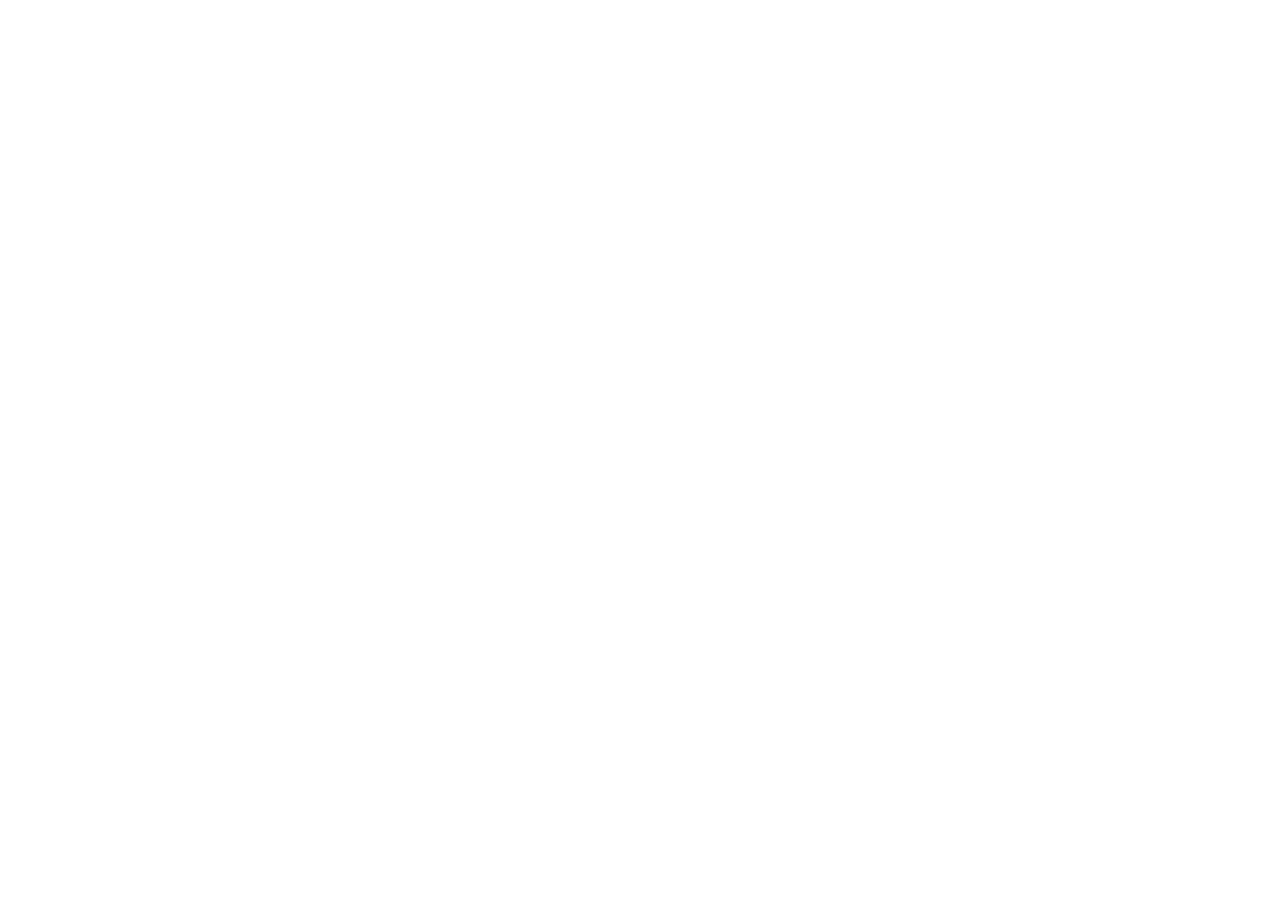
==== index.html @ 314ac85b "initial commit" ====
<!DOCTYPE html>
<html lang="en">

<head>
    <meta charset="UTF-8">
    <title>Personal Website</title>
    <link rel="stylesheet" href="https://cdnjs.cloudflare.com/ajax/libs/font-awesome/4.7.0/css/font-awesome.min.css" />
    <!-- <link rel="stylesheet" href="https://cdnjs.cloudflare.com/ajax/libs/meyer-reset/2.0/reset.min.css"> -->
    <link rel="preconnect" href="https://fonts.gstatic.com">
    <link href="https://fonts.googleapis.com/css2?family=Montserrat:wght@100;300;500&display=swap" rel="stylesheet">
    <link rel="stylesheet" href="https://stackpath.bootstrapcdn.com/font-awesome/4.7.0/css/font-awesome.min.css">
    <!--   <link rel='stylesheet' href='https://maxcdn.bootstrapcdn.com/bootstrap/4.0.0-alpha.2/css/bootstrap.min.css'> -->
    <link rel="stylesheet" href="assets/css/custom.css">

</head>

<body>



</body>

</html>
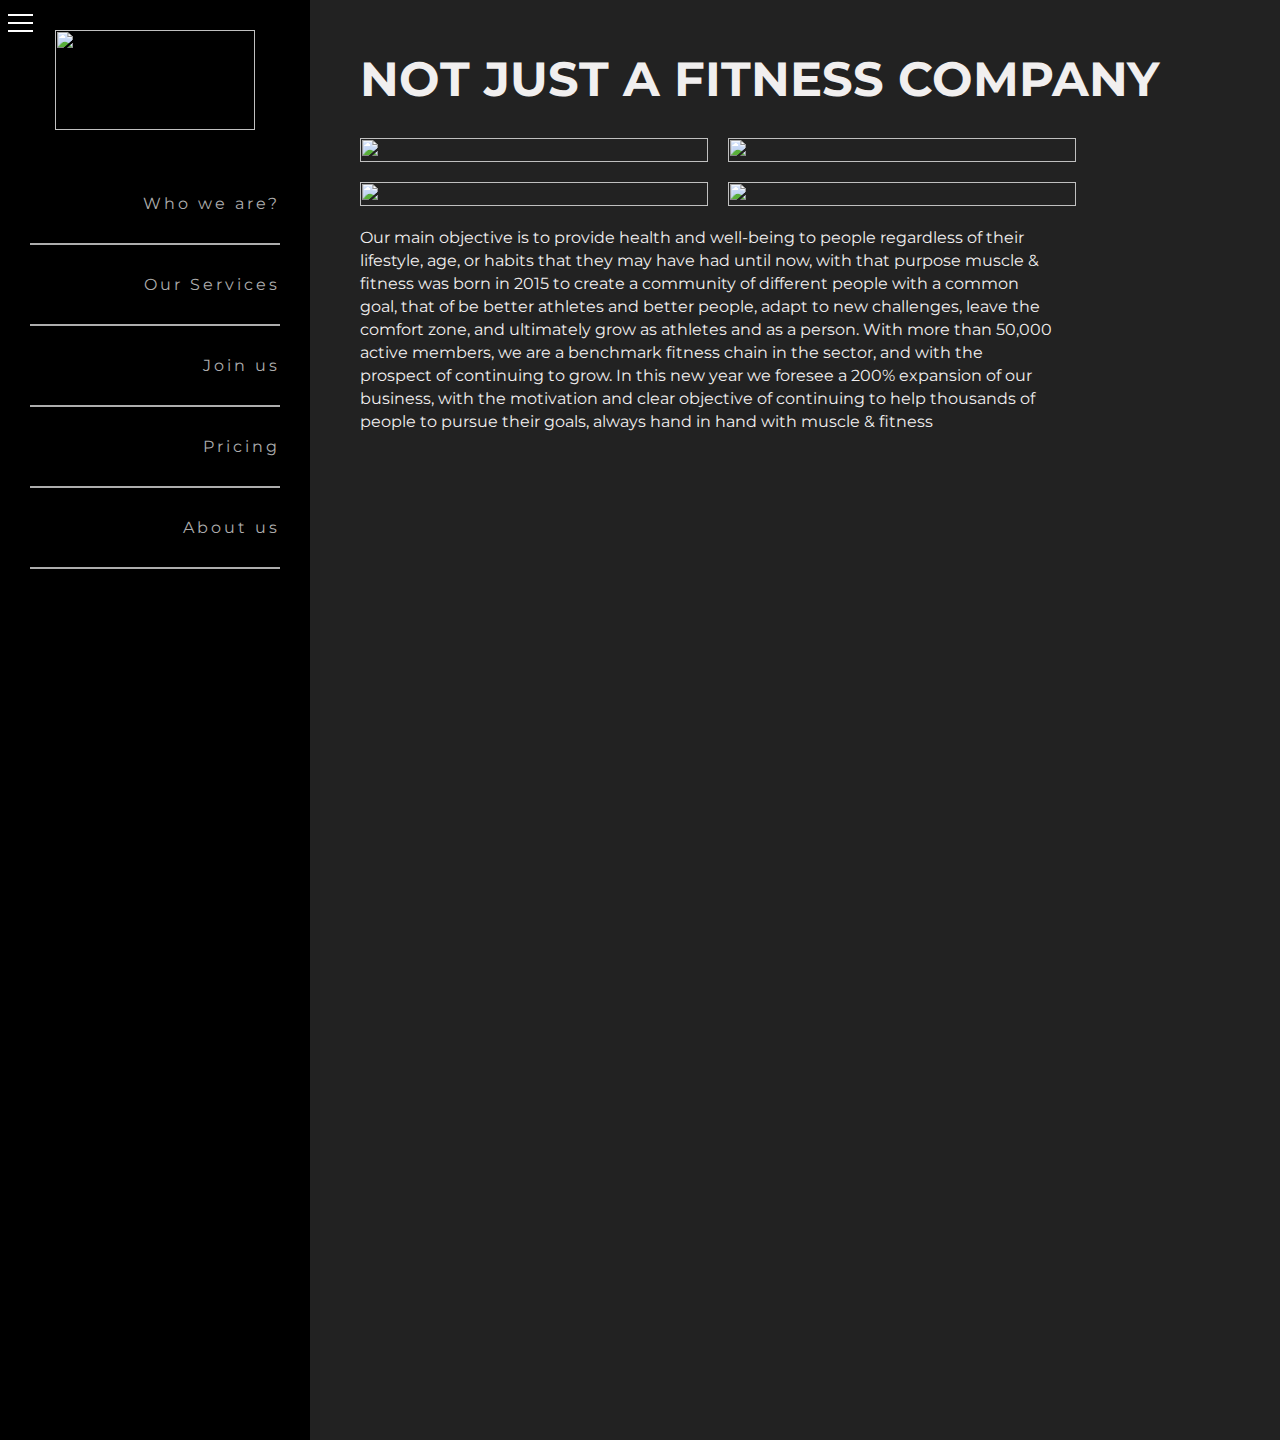
==== commit 4b5fa196: "commented the semantic html version of the page" ====
--- a/index.html
+++ b/index.html
@@ -15,7 +15,90 @@
 </head>
 
 <body>
+    <div class="container">
+        <!-- sidebar container -->
+        <div class="sidebar ">
+            <img src="assets/img/logo.png" alt="" height="100" width="200">
+            <div class="menu">
+                <ul>
+                    <li><a href="index.html">Who we are?</a></li>
+                    <li><a href="services.html">Our Services</a></li>
+                    <li><a href="contact.html">Join us</a></li>
+                    <li><a href="pricing.html">Pricing</a></li>
+                    <li><a href="about.html">About us</a></li>
+                </ul>
+            </div>
+        </div>
+        <div class="menu-hamburger">
+            <span></span>
+            <span></span>
+            <span></span>
+        </div>
 
+        <!-- content container -->
+        <div class="content">
+            <h1>NOT JUST A FITNESS COMPANY</h1>
+            <div class="img-section">
+                <div class="img">
+                    <img src="assets/img/logo.png" alt="">
+                </div>
+                <div class="img">
+                    <img src="assets/img/jumpwoman.jpg" alt="">
+                </div>
+                <div class="img">
+                    <img src="assets/img/banner2.jpg" alt="">
+                </div>
+                <div class="img">
+                    <img src="assets/img/cycle.jpg" alt="">
+                </div>
+            </div>
+            <div>
+                <p>Our main objective is to provide health and well-being to people regardless of their lifestyle, age,
+                    or habits that they may have had until now, with that purpose muscle & fitness was born in 2015 to
+                    create a
+                    community of different people with a common goal, that of be better athletes and better people,
+                    adapt to new
+                    challenges, leave the comfort zone, and ultimately grow as athletes and as a person. With more than
+                    50,000 active
+                    members, we are a benchmark fitness chain in the sector, and with the prospect of continuing to
+                    grow. In this new year we foresee a 200% expansion of
+                    our business, with the motivation and clear objective of continuing to help thousands of people to
+                    pursue their goals, always hand in hand with muscle & fitness</p>
+            </div>
+        </div>
+        <!-- end of main container -->
+    </div>
+
+    <!-- <main class="main">
+    <aside class="sidebar">
+      <img src="assets/img/logo.png" class="profile-img" alt="Profile Image">
+        
+      <nav class="nav">
+        <ul>
+          <li ><a href="index.html">Who we are?</a></li>
+          <li><a href="services.html">Our Services</a></li>
+          <li><a href="contact.html">Join us</a></li>
+          <li><a href="pricing.html">Pricing</a></li>
+          <li><a href="about.html">About us</a></li>
+        </ul>
+      </nav>
+    </aside>
+  
+    <section class="content">
+        <div class="container">
+          <div  id="who-i"></div>
+            <h1 > NOT JUST A FITNESS COMPANY </h1>
+          <img class="logo-header" src="assets/img/logo.png" alt="musclefitnesslogo">
+          <img class="jump-woman" src="assets/img/jumpwoman.jpg" alt="womanjumping">
+          <img class="principal-header" src="assets/img/banner2.jpg" alt="guylifting">
+          <img class="cycle-guy" src="assets/img/cycle.jpg" alt="cyclinguy">
+                   
+    <p>Our main objective is to provide health and well-being to people regardless of their lifestyle, age, or habits that they may have had until now, with that purpose muscle & fitness was born in 2015 to create a community of different people with a common goal, that of be better athletes and better people, adapt to new challenges, leave the comfort zone, and ultimately grow as athletes and as a person.
+    With more than 50,000 active members, we are a benchmark fitness chain in the sector, and with the prospect of continuing to grow.
+    In this new year we foresee a 200% expansion of our business, with the motivation and clear objective of continuing to help thousands of people to pursue their goals, always hand in hand with muscle & fitness. </p>
+  </div>  
+  </section>
+  </main> -->
 
 
 </body>
--- a/assets/css/custom.css
+++ b/assets/css/custom.css
@@ -0,0 +1,104 @@
+@import url("https://fonts.googleapis.com/css?family=Open+Sans");
+@import url("https://fonts.googleapis.com/css2?family=Montserrat:wght@100;300;500&display=swap");
+* {
+    margin: 0;
+    padding: 0;
+    box-sizing: border-box;
+}
+body {
+    font-family: "Montserrat";
+    background: #222;
+}
+.container {
+    display: flex;
+}
+.sidebar {
+    background-color: #000000;
+    width: 25%;
+    box-sizing: border-box;
+    padding: 30px;
+    height: 160vh;
+    /* display: none; */
+}
+
+.sidebar img {
+    margin-left: 25px;
+    margin-right: 25px;
+}
+
+.menu-hamburger {
+    padding: 8px;
+    border-radius: 3px;
+    width: 17%;
+    float: right;
+    margin-bottom: 10px;
+    position: fixed;
+    cursor: pointer;
+}
+.menu-hamburger span {
+    display: block;
+    background-color: #fff;
+    height: 2px;
+    width: 25px;
+    margin-top: 6px;
+    margin-bottom: 5px;
+    align-content: center;
+}
+.menu {
+    margin-top: 60px;
+}
+.menu ul {
+    list-style: none;
+}
+
+.menu ul li a {
+    text-decoration: none;
+    color: rgb(173, 173, 173);
+    display: block;
+    margin-top: 30px;
+    padding-bottom: 30px;
+    border-bottom: 2px solid rgb(173, 173, 173);
+    letter-spacing: 3px;
+    text-align: right;
+    transition: all 0.2s ease-in-out;
+}
+.menu ul li a:hover {
+    font-size: 20px;
+    color: white;
+    border-bottom: 2px solid #fff;
+}
+
+.content.contact p {
+    color: rgb(241, 239, 239);
+    line-height: 23px;
+    max-width: 100%;
+}
+
+.content {
+    margin: 20px;
+    padding: 30px;
+}
+.content p {
+    color: rgb(241, 239, 239);
+    line-height: 23px;
+    max-width: 80%;
+}
+.content h1 {
+    color: rgb(241, 239, 239);
+    font-size: 3rem;
+}
+
+.img-section {
+    display: flex;
+    flex-wrap: wrap;
+    margin-top: 30px;
+}
+.img-section .img {
+    width: 40%;
+    margin-right: 20px;
+    margin-bottom: 20px;
+}
+.img img {
+    width: 100%;
+    height: 100%;
+}
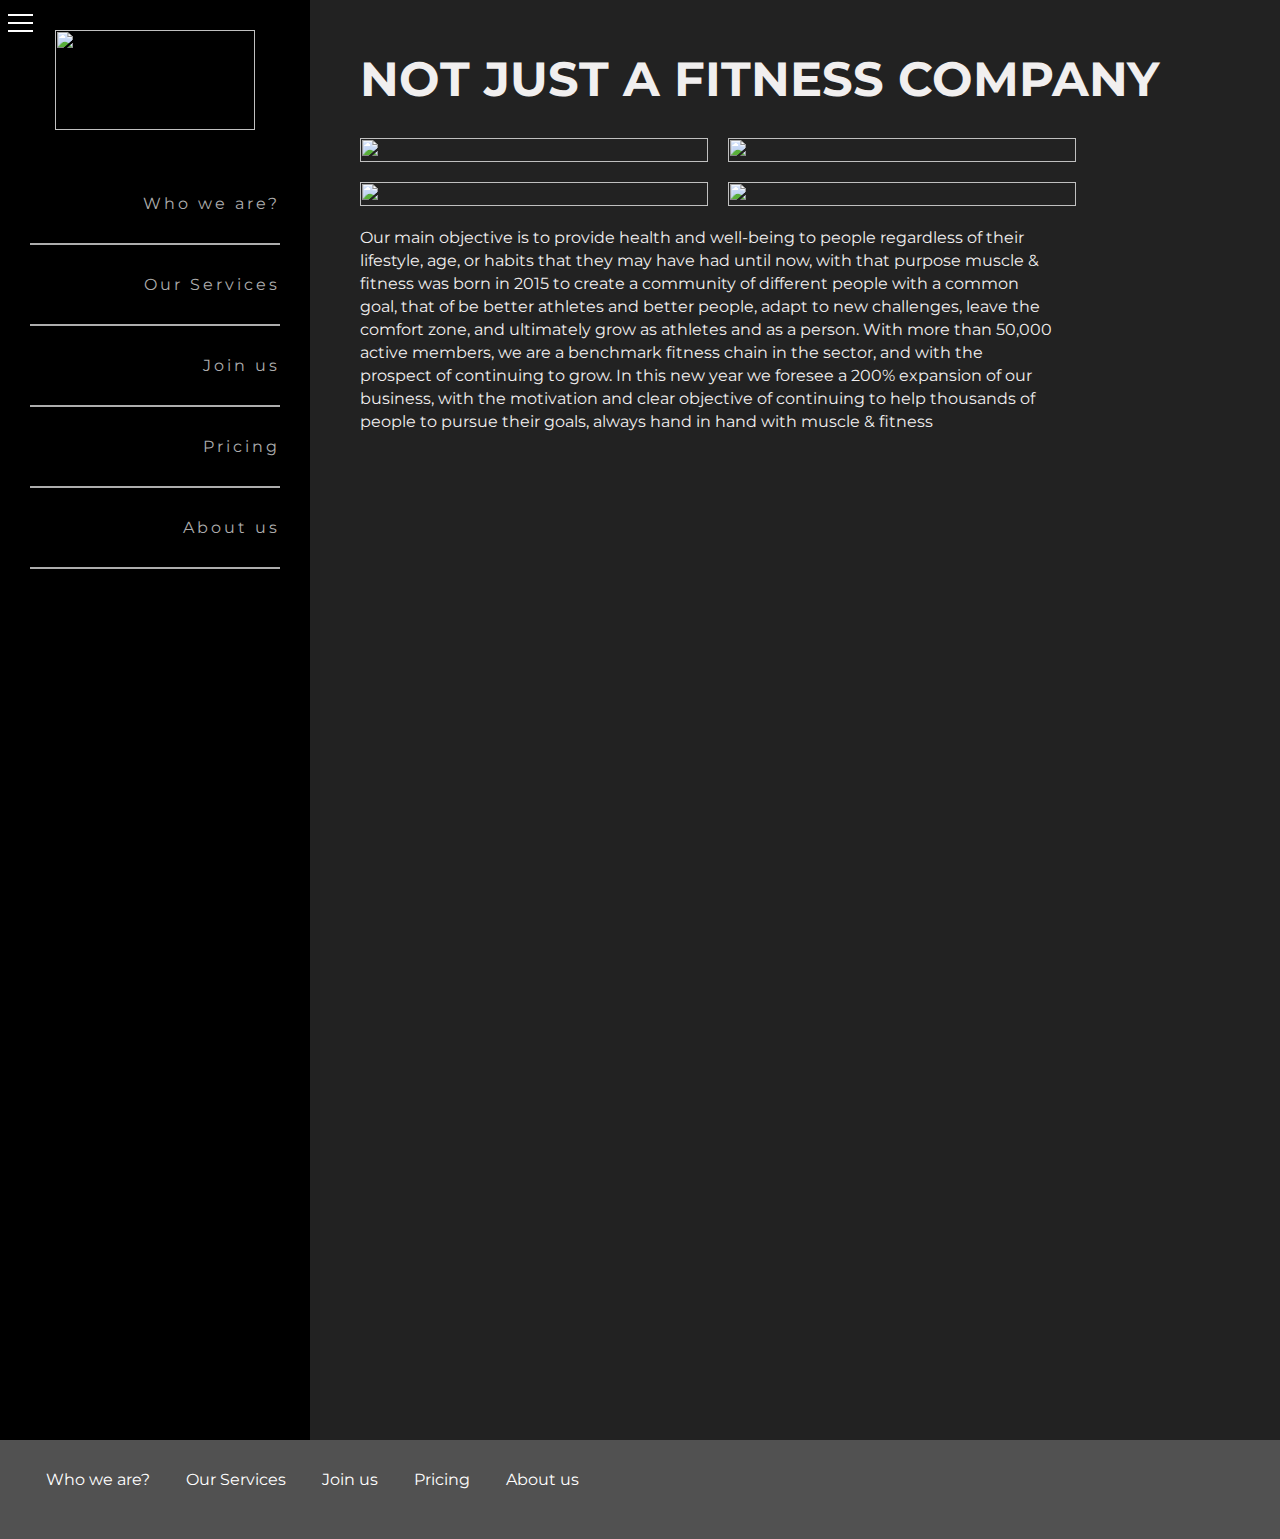
==== commit 90a0364a: "footer links styling done" ====
--- a/index.html
+++ b/index.html
@@ -100,6 +100,21 @@
   </section>
   </main> -->
 
+    <footer>
+        <div class="footer-container">
+            <nav class="footer-links">
+                <!-- <h3>Quick Links</h3> -->
+                <a href="index.html">Who we are?</a>
+                <a href="services.html">Our Services</a>
+                <a href="contact.html">Join us</a>
+                <a href="pricing.html">Pricing</a>
+                <a href="about.html">About us</a>
+            </nav>
+
+
+        </div>
+    </footer>
+
 
 </body>
 
--- a/assets/css/custom.css
+++ b/assets/css/custom.css
@@ -102,3 +102,25 @@
     width: 100%;
     height: 100%;
 }
+
+footer {
+    background-color: rgba(151, 151, 151, 0.404);
+    padding: 30px;
+}
+
+.footer-container {
+    display: flex;
+    justify-content: space-between;
+    /* flex-direction: column; */
+    align-items: center;
+    margin-bottom: 20px;
+}
+.footer-links a {
+    display: inline;
+    text-decoration: none;
+    padding: 10px 16px;
+    color: white;
+}
+.footer-links a:hover {
+    background-color: #2d2d2d;
+}
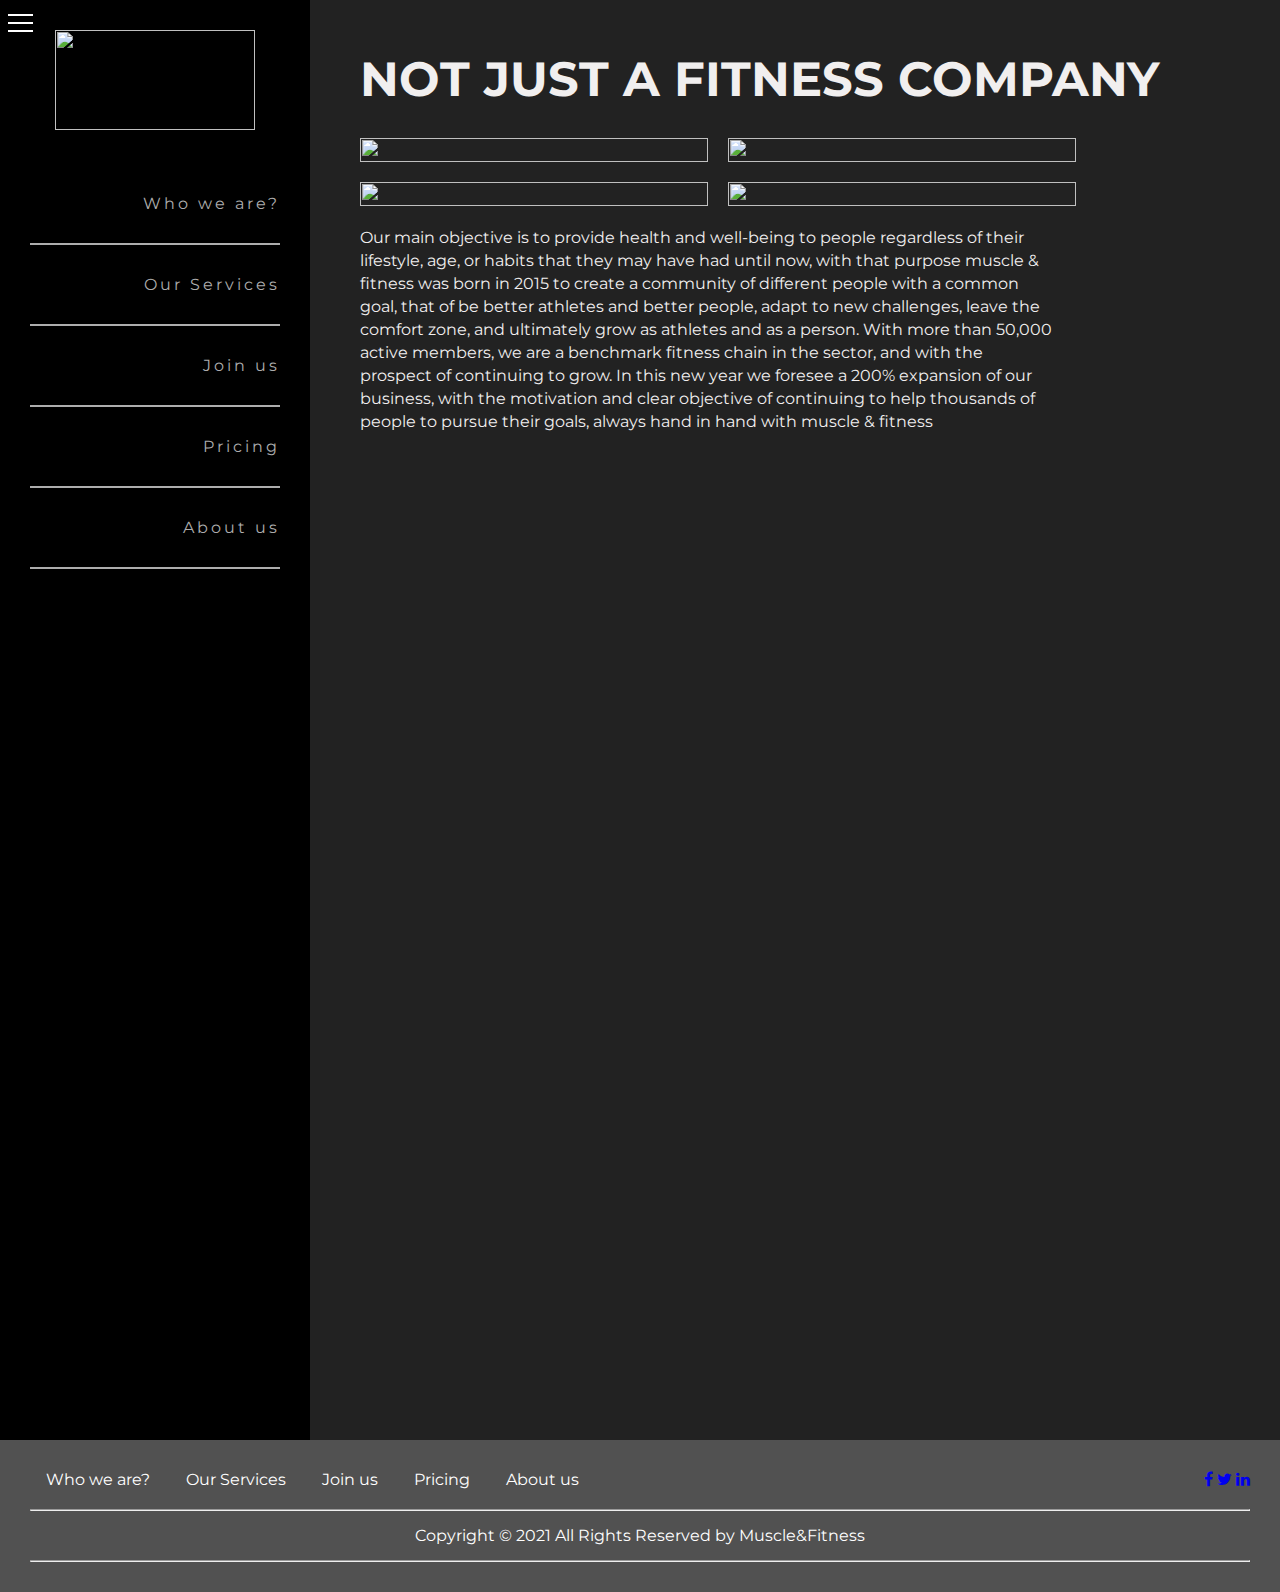
==== commit 9915a154: "footer social links and copyright text added" ====
--- a/index.html
+++ b/index.html
@@ -111,6 +111,16 @@
                 <a href="about.html">About us</a>
             </nav>
 
+            <nav class="social-icons">
+                <!-- <h3>Join us</h3> -->
+                <a class="facebook" href="#"><i class="fa fa-facebook"></i></a>
+                <a class="twitter" href="#"><i class="fa fa-twitter"></i></a>
+                <a class="linkedin" href="#"><i class="fa fa-linkedin"></i></a>
+            </nav>
+        </div>
+        <hr>
+        <p> Copyright &copy; 2021 All Rights Reserved by Muscle&Fitness</p>
+        <hr>
 
         </div>
     </footer>
--- a/assets/css/custom.css
+++ b/assets/css/custom.css
@@ -108,6 +108,19 @@
     padding: 30px;
 }
 
+footer p {
+    color: white;
+    text-align: center;
+    margin: 15px 0px;
+}
+
+footer h3 {
+    margin-bottom: 15px;
+    font-size: 20px;
+    font-weight: bolder;
+    color: #ccc;
+}
+
 .footer-container {
     display: flex;
     justify-content: space-between;
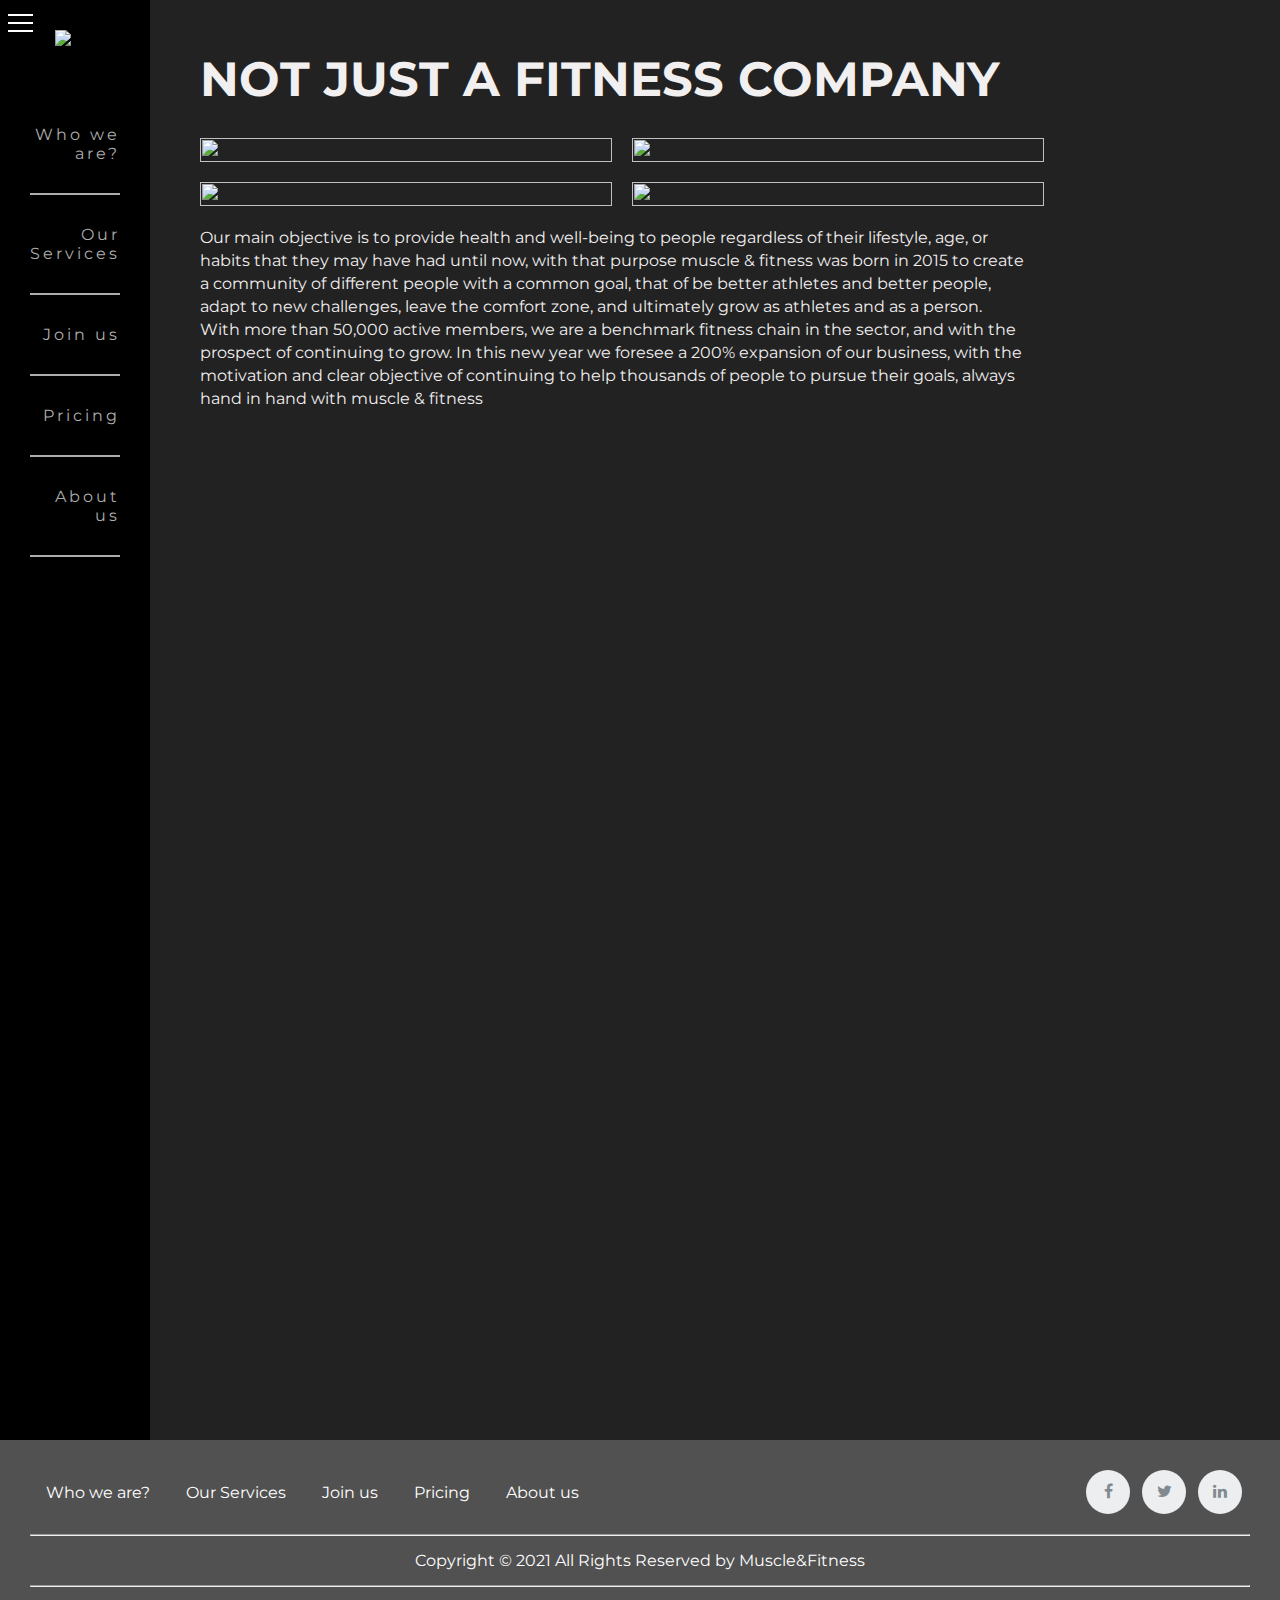
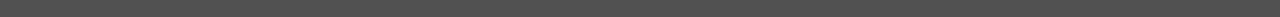
==== commit f13fa287: "index page sidebare image updated" ====
--- a/index.html
+++ b/index.html
@@ -2,23 +2,32 @@
 <html lang="en">
 
 <head>
+    <!-- important meta tags -->
     <meta charset="UTF-8">
+    <meta http-equiv="X-UA-Compatible" content="IE=7">
+    <meta http-equiv="X-UA-Compatible" content="ie=edge">
+    <meta name="viewport" content="width=device-width, initial-scale=1.0">
+
+    <!-- page title -->
     <title>Personal Website</title>
-    <link rel="stylesheet" href="https://cdnjs.cloudflare.com/ajax/libs/font-awesome/4.7.0/css/font-awesome.min.css" />
-    <!-- <link rel="stylesheet" href="https://cdnjs.cloudflare.com/ajax/libs/meyer-reset/2.0/reset.min.css"> -->
+
+    <!-- page dependencies -->
     <link rel="preconnect" href="https://fonts.gstatic.com">
     <link href="https://fonts.googleapis.com/css2?family=Montserrat:wght@100;300;500&display=swap" rel="stylesheet">
     <link rel="stylesheet" href="https://stackpath.bootstrapcdn.com/font-awesome/4.7.0/css/font-awesome.min.css">
-    <!--   <link rel='stylesheet' href='https://maxcdn.bootstrapcdn.com/bootstrap/4.0.0-alpha.2/css/bootstrap.min.css'> -->
+
+    <!-- custom stylesheet -->
     <link rel="stylesheet" href="assets/css/custom.css">
 
 </head>
 
 <body>
+
     <div class="container">
+
         <!-- sidebar container -->
         <div class="sidebar ">
-            <img src="assets/img/logo.png" alt="" height="100" width="200">
+            <img src="assets/img/logo.png" alt="logo">
             <div class="menu">
                 <ul>
                     <li><a href="index.html">Who we are?</a></li>
@@ -29,6 +38,7 @@
                 </ul>
             </div>
         </div>
+
         <div class="menu-hamburger">
             <span></span>
             <span></span>
@@ -37,7 +47,9 @@
 
         <!-- content container -->
         <div class="content">
+
             <h1>NOT JUST A FITNESS COMPANY</h1>
+
             <div class="img-section">
                 <div class="img">
                     <img src="assets/img/logo.png" alt="">
@@ -52,6 +64,7 @@
                     <img src="assets/img/cycle.jpg" alt="">
                 </div>
             </div>
+
             <div>
                 <p>Our main objective is to provide health and well-being to people regardless of their lifestyle, age,
                     or habits that they may have had until now, with that purpose muscle & fitness was born in 2015 to
@@ -69,38 +82,8 @@
         <!-- end of main container -->
     </div>
 
-    <!-- <main class="main">
-    <aside class="sidebar">
-      <img src="assets/img/logo.png" class="profile-img" alt="Profile Image">
-        
-      <nav class="nav">
-        <ul>
-          <li ><a href="index.html">Who we are?</a></li>
-          <li><a href="services.html">Our Services</a></li>
-          <li><a href="contact.html">Join us</a></li>
-          <li><a href="pricing.html">Pricing</a></li>
-          <li><a href="about.html">About us</a></li>
-        </ul>
-      </nav>
-    </aside>
-  
-    <section class="content">
-        <div class="container">
-          <div  id="who-i"></div>
-            <h1 > NOT JUST A FITNESS COMPANY </h1>
-          <img class="logo-header" src="assets/img/logo.png" alt="musclefitnesslogo">
-          <img class="jump-woman" src="assets/img/jumpwoman.jpg" alt="womanjumping">
-          <img class="principal-header" src="assets/img/banner2.jpg" alt="guylifting">
-          <img class="cycle-guy" src="assets/img/cycle.jpg" alt="cyclinguy">
-                   
-    <p>Our main objective is to provide health and well-being to people regardless of their lifestyle, age, or habits that they may have had until now, with that purpose muscle & fitness was born in 2015 to create a community of different people with a common goal, that of be better athletes and better people, adapt to new challenges, leave the comfort zone, and ultimately grow as athletes and as a person.
-    With more than 50,000 active members, we are a benchmark fitness chain in the sector, and with the prospect of continuing to grow.
-    In this new year we foresee a 200% expansion of our business, with the motivation and clear objective of continuing to help thousands of people to pursue their goals, always hand in hand with muscle & fitness. </p>
-  </div>  
-  </section>
-  </main> -->
+    <footer>
 
-    <footer>
         <div class="footer-container">
             <nav class="footer-links">
                 <!-- <h3>Quick Links</h3> -->
@@ -117,7 +100,9 @@
                 <a class="twitter" href="#"><i class="fa fa-twitter"></i></a>
                 <a class="linkedin" href="#"><i class="fa fa-linkedin"></i></a>
             </nav>
+
         </div>
+
         <hr>
         <p> Copyright &copy; 2021 All Rights Reserved by Muscle&Fitness</p>
         <hr>
@@ -125,7 +110,6 @@
         </div>
     </footer>
 
-
 </body>
 
 </html>--- a/assets/css/custom.css
+++ b/assets/css/custom.css
@@ -1,3 +1,4 @@
+/* global styles */
 @import url("https://fonts.googleapis.com/css?family=Open+Sans");
 @import url("https://fonts.googleapis.com/css2?family=Montserrat:wght@100;300;500&display=swap");
 * {
@@ -12,6 +13,9 @@
 .container {
     display: flex;
 }
+
+/* sidebar styles */
+
 .sidebar {
     background-color: #000000;
     width: 25%;
@@ -68,6 +72,8 @@
     border-bottom: 2px solid #fff;
 }
 
+/* home page styles */
+
 .content.contact p {
     color: rgb(241, 239, 239);
     line-height: 23px;
@@ -102,6 +108,124 @@
     width: 100%;
     height: 100%;
 }
+
+/* Service Section styles */
+
+.service-img-section {
+    display: flex;
+    flex-wrap: nowrap;
+    margin-top: 30px;
+}
+.service-img-section p {
+    max-width: 100%;
+}
+.service-img-section .service-img {
+    width: 40%;
+    margin-right: 20px;
+    margin-bottom: 20px;
+}
+.service-img:last-child {
+    margin-right: 0px;
+}
+.service-img img {
+    width: 100%;
+    height: 100%;
+}
+
+/* contact form style */
+.input-container {
+    width: 650px;
+    max-width: 100%;
+    margin: 20px auto 25px auto;
+}
+
+.styled-input {
+    float: left;
+    width: 320px;
+    margin: 1rem 0;
+    position: relative;
+    border-radius: 4px;
+}
+
+.styled-input.wide {
+    width: 650px;
+    max-width: 100%;
+}
+
+.styled-input label {
+    color: #999;
+    padding: 1.3rem 30px 1rem 30px;
+    position: absolute;
+    top: 10px;
+    left: 0;
+
+    transition: all 0.25s ease;
+    pointer-events: none;
+}
+
+input,
+textarea {
+    padding: 30px;
+    border: 0;
+    width: 100%;
+    font-size: 1rem;
+    background-color: #2d2d2d;
+    color: white;
+    border-radius: 4px;
+}
+input:focus,
+textarea:focus {
+    outline: 0;
+}
+
+input:focus ~ span,
+textarea:focus ~ span {
+    width: 100%;
+
+    transition: all 0.075s ease;
+}
+
+textarea {
+    width: 100%;
+    min-height: 15em;
+}
+
+input:focus ~ label,
+textarea:focus ~ label,
+input:valid ~ label,
+textarea:valid ~ label {
+    font-size: 0.75em;
+    color: #999;
+    top: -5px;
+
+    transition: all 0.225s ease;
+}
+
+.btn {
+    float: right;
+}
+
+.btn button {
+    padding: 16px 30px;
+    font-size: 16px;
+    /* font-weight: bold; */
+    background-color: #2d2d2d;
+    color: white;
+    outline: none;
+    border: none;
+    cursor: pointer;
+    border-radius: 40px;
+    box-shadow: 0 2px 5px 0 rgba(0, 0, 0, 0.06),
+        0 2px 10px 0 rgba(0, 0, 0, 0.07);
+    letter-spacing: 2px;
+    transition: all 300ms ease;
+}
+
+.btn button:hover {
+    transform: translateY(1px);
+}
+
+/* Footer Area Styles */
 
 footer {
     background-color: rgba(151, 151, 151, 0.404);
@@ -137,3 +261,32 @@
 .footer-links a:hover {
     background-color: #2d2d2d;
 }
+
+/* .social-icons {
+    margin-top: 20px;
+} */
+
+.social-icons a {
+    background-color: #eceeef;
+    color: #818a91;
+    font-size: 16px;
+    display: inline-block;
+    line-height: 44px;
+    width: 44px;
+    height: 44px;
+    text-align: center;
+    margin-right: 8px;
+    border-radius: 100%;
+    -webkit-transition: all 0.2s linear;
+    -o-transition: all 0.2s linear;
+    transition: all 0.2s linear;
+}
+.social-icons a.facebook:hover {
+    background-color: #3b5998;
+}
+.social-icons a.twitter:hover {
+    background-color: #00aced;
+}
+.social-icons a.linkedin:hover {
+    background-color: #007bb6;
+}
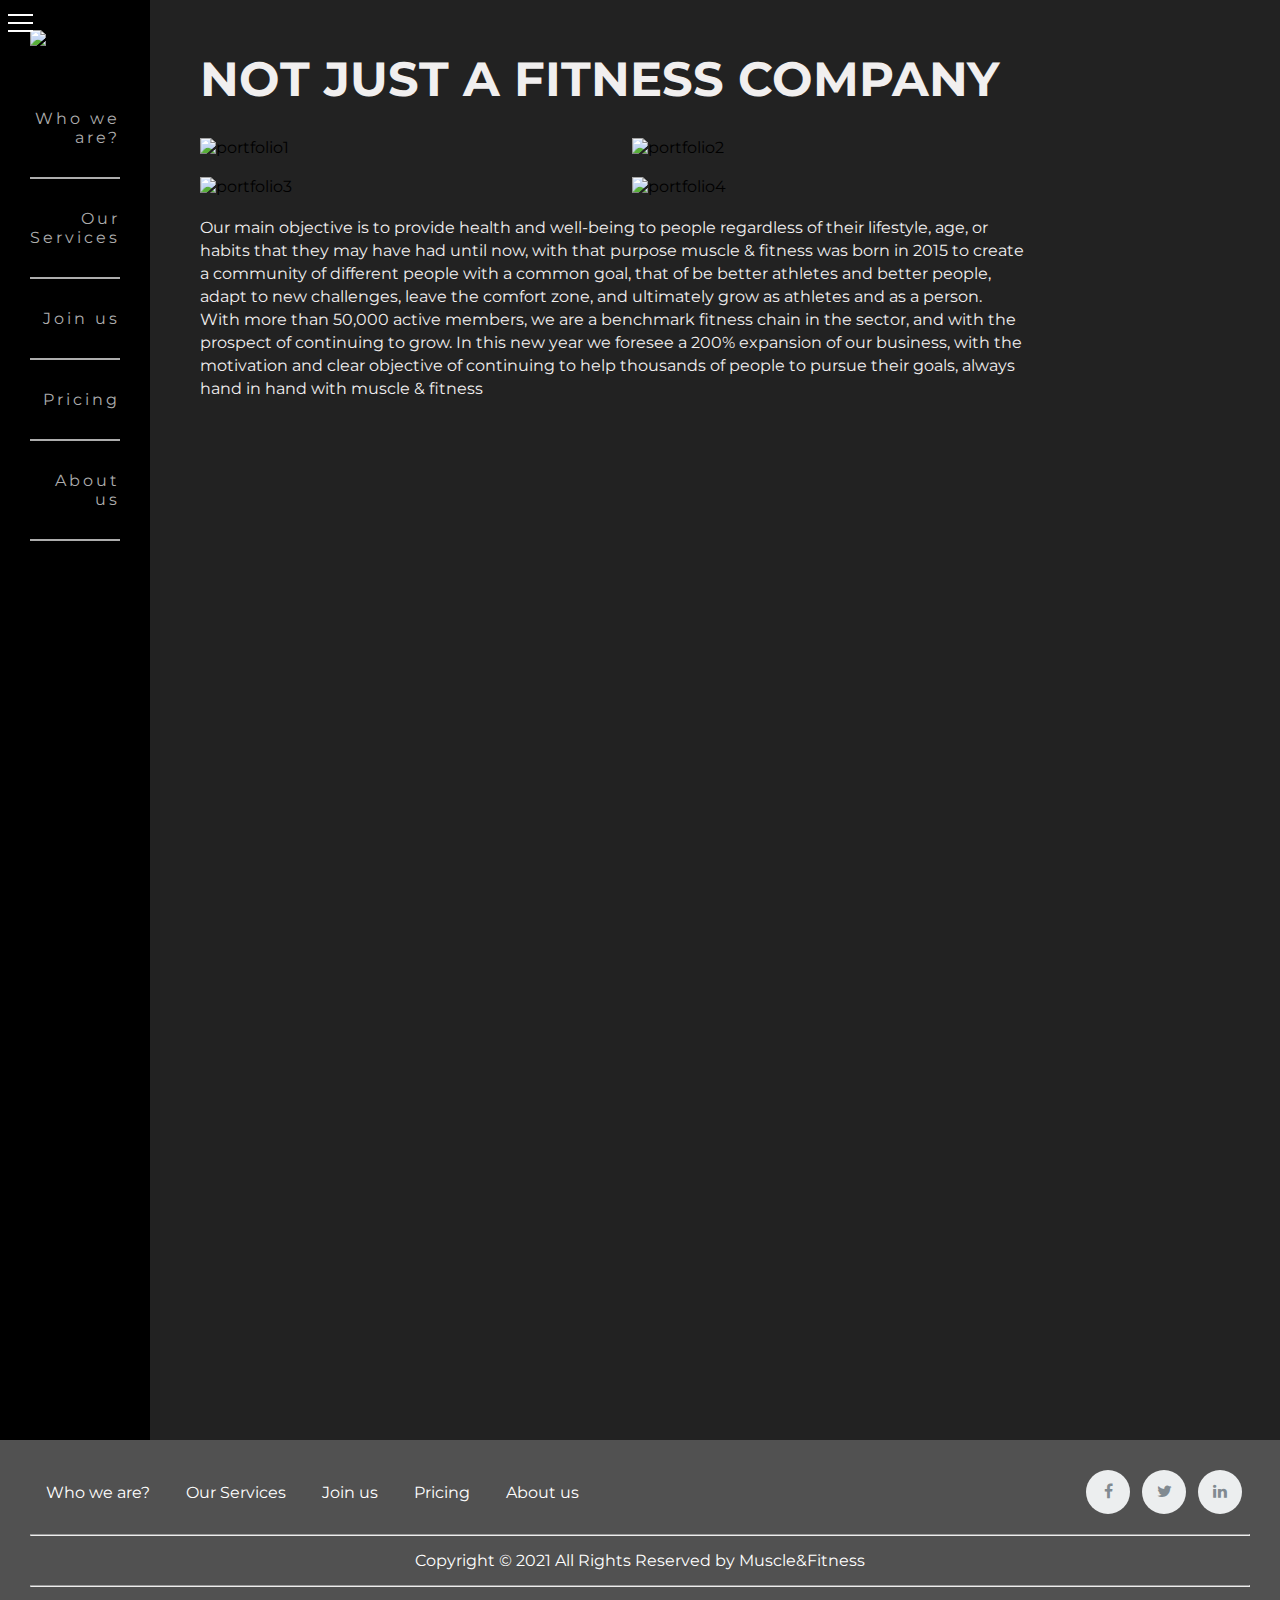
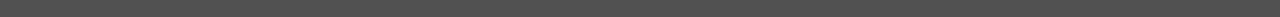
==== commit 6e9e923e: "wc3 validator errors fiexd" ====
--- a/index.html
+++ b/index.html
@@ -4,7 +4,6 @@
 <head>
     <!-- important meta tags -->
     <meta charset="UTF-8">
-    <meta http-equiv="X-UA-Compatible" content="IE=7">
     <meta http-equiv="X-UA-Compatible" content="ie=edge">
     <meta name="viewport" content="width=device-width, initial-scale=1.0">
 
@@ -52,16 +51,16 @@
 
             <div class="img-section">
                 <div class="img">
-                    <img src="assets/img/logo.png" alt="">
+                    <img src="assets/img/logo.png" alt="portfolio1">
                 </div>
                 <div class="img">
-                    <img src="assets/img/jumpwoman.jpg" alt="">
+                    <img src="assets/img/jumpwoman.jpg" alt="portfolio2">
                 </div>
                 <div class="img">
-                    <img src="assets/img/banner2.jpg" alt="">
+                    <img src="assets/img/banner2.jpg" alt="portfolio3">
                 </div>
                 <div class="img">
-                    <img src="assets/img/cycle.jpg" alt="">
+                    <img src="assets/img/cycle.jpg" alt="portfolio4">
                 </div>
             </div>
 
@@ -107,7 +106,7 @@
         <p> Copyright &copy; 2021 All Rights Reserved by Muscle&Fitness</p>
         <hr>
 
-        </div>
+
     </footer>
 
 </body>
--- a/assets/css/custom.css
+++ b/assets/css/custom.css
@@ -26,8 +26,11 @@
 }
 
 .sidebar img {
-    margin-left: 25px;
-    margin-right: 25px;
+    /* margin-left: 25px;
+    margin-right: 25px; */
+    height: 100px;
+    width: 200px;
+    margin: auto;
 }
 
 .menu-hamburger {
@@ -145,6 +148,10 @@
     margin: 1rem 0;
     position: relative;
     border-radius: 4px;
+}
+
+.styled-input.right {
+    float: right;
 }
 
 .styled-input.wide {
@@ -225,6 +232,62 @@
     transform: translateY(1px);
 }
 
+/* packages styles area */
+.wrapper {
+    display: flex;
+    flex-wrap: nowrap;
+    margin-top: 30px;
+    flex-direction: row;
+    justify-content: space-around;
+}
+
+.package {
+    background-color: rgb(243, 243, 243);
+    border: lightyellow;
+    padding: 20px;
+    border-radius: 10px;
+    min-width: 25%;
+}
+
+.package h1 {
+    font-size: 2rem;
+    padding: 10px 0px;
+    color: #222;
+    text-align: center;
+}
+.package h3 {
+    padding: 10px 0px;
+    color: rgb(143, 142, 142);
+    text-align: center;
+}
+
+.package div {
+    text-align: center;
+    color: orange;
+    border: 1px solid #e4e4e4;
+    border-radius: 15px;
+    padding: 2px 0px;
+    position: relative;
+    top: 10px;
+    left: 26px;
+    background-color: #fff;
+    width: 80%;
+}
+
+.package ul {
+    margin-top: 50px;
+}
+.package ul li {
+    padding: 15px;
+}
+.package ul li i {
+    padding-right: 6px;
+    color: orange;
+}
+
+.package.brilliant {
+    border: 5px solid orange;
+}
 /* Footer Area Styles */
 
 footer {
@@ -290,3 +353,104 @@
 .social-icons a.linkedin:hover {
     background-color: #007bb6;
 }
+
+/* media queries */
+
+@media only screen and (max-width: 768px) {
+    .sidebar {
+        padding: 20px;
+    }
+
+    .menu ul li a {
+        font-size: 0.8rem;
+    }
+
+    .styled-input {
+        width: 100%;
+    }
+    .sidebar img {
+        width: 100%;
+        height: auto;
+    }
+    .content h1 {
+        font-size: 1.5rem;
+    }
+
+    .content .container h1 {
+        font-size: 26px !important;
+    }
+    .content .container {
+        padding-left: 100px;
+    }
+    .content p {
+        font-size: 14px;
+    }
+
+    .content.contact {
+        width: 600px;
+        max-width: 100%;
+    }
+
+    .footer-container {
+        flex-direction: column;
+    }
+
+    .footer-links {
+        display: flex;
+        flex-wrap: wrap;
+    }
+
+    .social-icons {
+        margin-top: 20px;
+    }
+
+    .package {
+        height: auto !important;
+        margin-top: 20px;
+    }
+
+    .wrapper {
+        flex-wrap: wrap;
+    }
+}
+
+@media screen and (max-width: 480px) {
+    .sidebar {
+        padding: 5px;
+    }
+    .menu ul li a {
+        font-size: 0.6rem;
+    }
+    .service-img-section .service-img {
+        width: 100%;
+    }
+
+    .service-img-section {
+        flex-wrap: wrap;
+    }
+
+    .content.contact {
+        width: 300px;
+        max-width: 300px;
+    }
+    .styled-input.wide {
+        width: auto;
+    }
+
+    .btn {
+        float: none;
+    }
+
+    .styled-input {
+        width: auto;
+        /* float: none !important; */
+    }
+    .content {
+        margin: 30px 0;
+        padding: 30px 20px;
+    }
+
+    .img-section .img {
+        width: 100%;
+    }
+}
